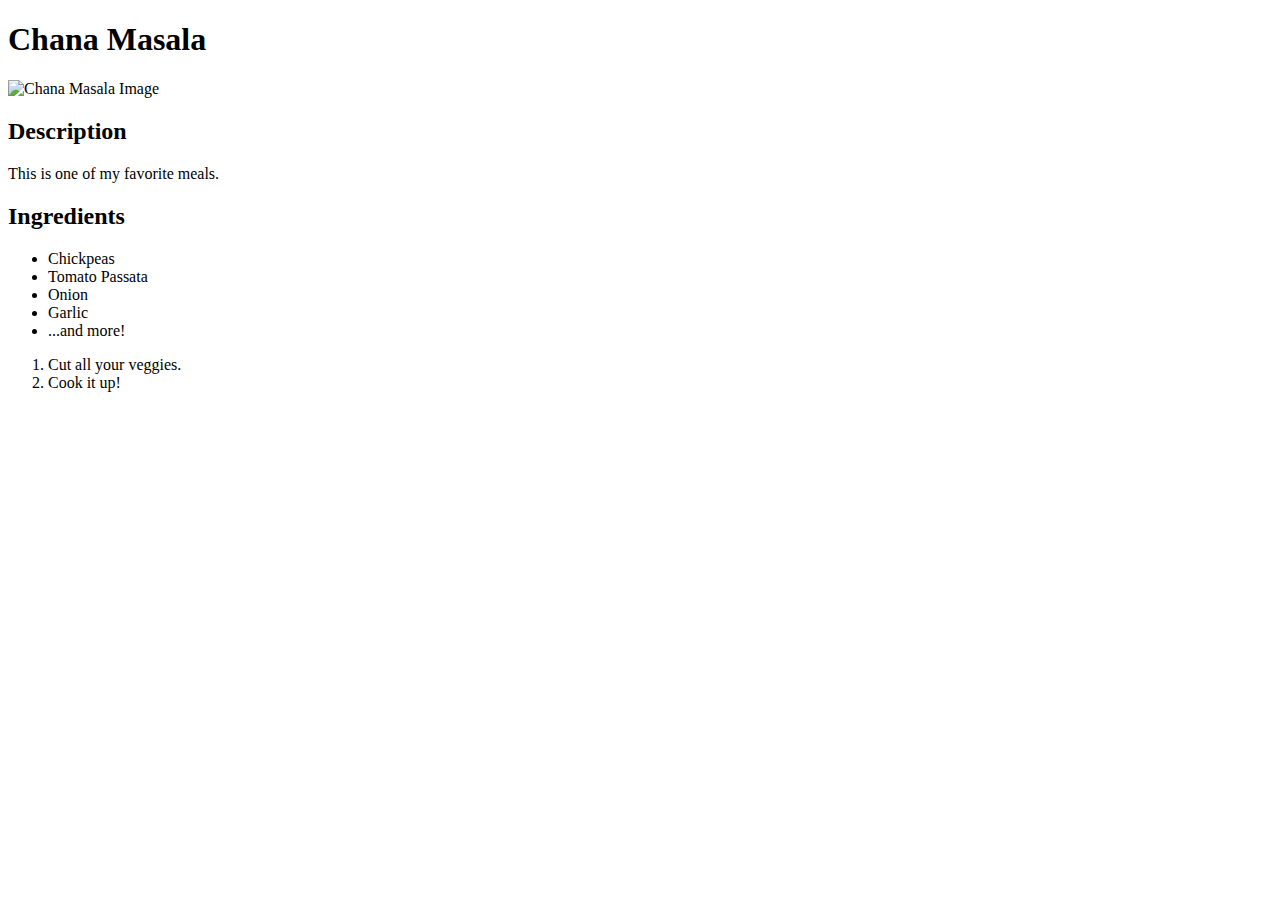
==== recipes/chana-masala.html @ 69b07b2d "Added new recipe files and linked to the main page." ====
<!DOCTYPE html>
<html lang="en">
<head>
    <meta charset="UTF-8">
    <meta name="viewport" content="width=device-width, initial-scale=1.0">
    <title>Document</title>
</head>
<body>
    <h1>Chana Masala</h1>
    <img src="https://ministryofcurry.com/wp-content/uploads/2023/06/chana-masala_-5.jpg" alt="Chana Masala Image" height="310" width="310">
    <h2>Description</h2>
    <p>This is one of my favorite meals.</p>
    <h2>Ingredients</h2>
    <ul>
        <li>Chickpeas</li>
        <li>Tomato Passata</li>
        <li>Onion</li>
        <li>Garlic</li>
        <li>...and more!</li>
    </ul>
    <ol>
        <li>Cut all your veggies.</li>
        <li>Cook it up!</li>
    </ol>
</body>
</html>
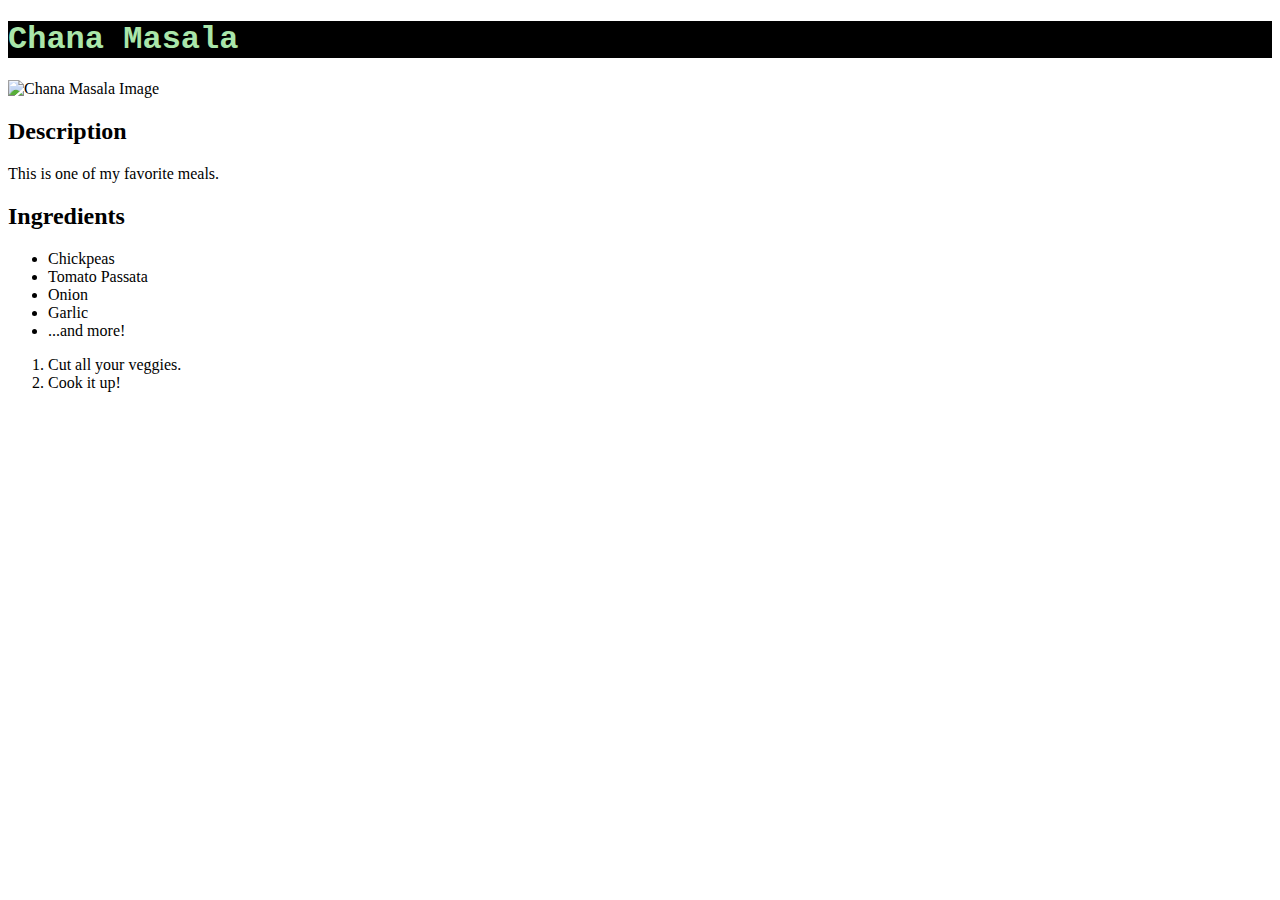
==== commit ac0fb89b: "I fixed a typo." ====
--- a/recipes/chana-masala.html
+++ b/recipes/chana-masala.html
@@ -4,6 +4,7 @@
     <meta charset="UTF-8">
     <meta name="viewport" content="width=device-width, initial-scale=1.0">
     <title>Document</title>
+    <link rel="stylesheet" href="chana-masala.css">
 </head>
 <body>
     <h1>Chana Masala</h1>
--- a/recipes/chana-masala.css
+++ b/recipes/chana-masala.css
@@ -0,0 +1,5 @@
+h1 {
+    color: rgb(170, 230, 170);
+    font-family: 'Courier New', Courier, monospace;
+    background-color: black;
+}